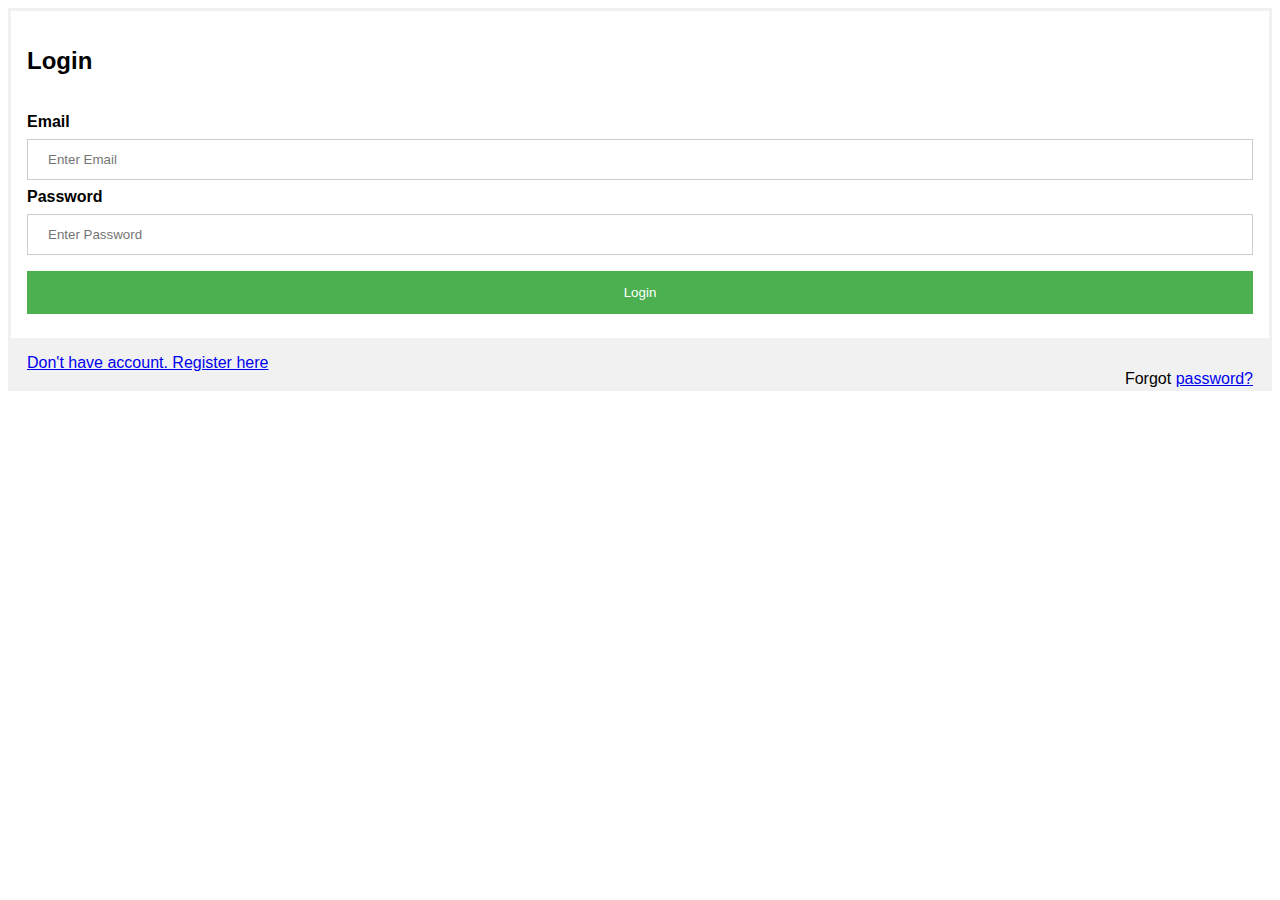
==== login.html @ 2e3eeee0 "login and register form created" ====
<!DOCTYPE html>
<html>
<head>
<meta name="viewport" content="width=device-width, initial-scale=1">
<style>
body {font-family: Arial, Helvetica, sans-serif;}
form {border: 3px solid #f1f1f1;}

input[type=email], input[type=password] {
  width: 100%;
  padding: 12px 20px;
  margin: 8px 0;
  display: inline-block;
  border: 1px solid #ccc;
  box-sizing: border-box;
}

button {
  background-color: #4CAF50;
  color: white;
  padding: 14px 20px;
  margin: 8px 0;
  border: none;
  cursor: pointer;
  width: 100%;
}

button:hover {
  opacity: 0.8;
}

.cancelbtn {
  width: auto;
  padding: 10px 18px;
  background-color: #f44336;
}

.imgcontainer {
  text-align: center;
  margin: 24px 0 12px 0;
}

img.avatar {
  width: 40%;
  border-radius: 50%;
}

.container {
  padding: 16px;
}

span.psw {
  float: right;
  padding-top: 16px;
}

/* Change styles for span and cancel button on extra small screens */
@media screen and (max-width: 300px) {
  span.psw {
     display: block;
     float: none;
  }
  .cancelbtn {
     width: 100%;
  }
}

</style>
</head>
<body>



<form action="/action_page.php" method="post">
  

  <div class="container">
    <h2>Login</h2> <br>
    <label for="uname"><b>Email</b></label>
    <input type="email" placeholder="Enter Email" name="email" required>

    <label for="psw"><b>Password</b></label>
    <input type="password" placeholder="Enter Password" name="psw" required>
        
    <button type="submit">Login</button>
    
  </div>

  <div class="container" style="background-color:#f1f1f1">
   <a href="http://">Don't have account. Register here</a>
    <span class="psw">Forgot <a href="#">password?</a></span>
  </div>
</form>
</body>
</html>
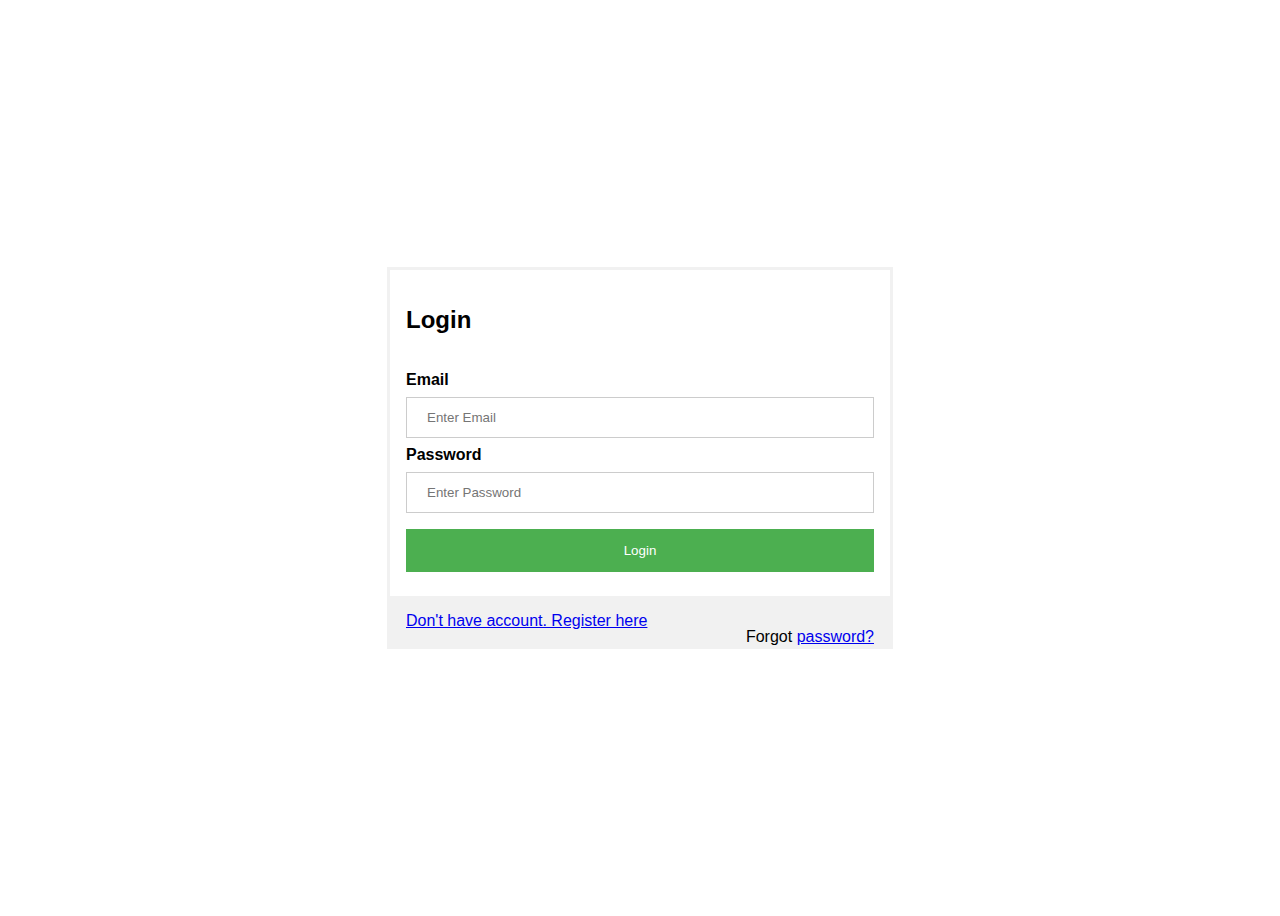
==== commit a532cd38: "changed" ====
--- a/login.html
+++ b/login.html
@@ -1,95 +1,109 @@
 <!DOCTYPE html>
 <html>
+
 <head>
-<meta name="viewport" content="width=device-width, initial-scale=1">
-<style>
-body {font-family: Arial, Helvetica, sans-serif;}
-form {border: 3px solid #f1f1f1;}
+  <meta name="viewport" content="width=device-width, initial-scale=1">
+  <style>
+    body {
+      font-family: Arial, Helvetica, sans-serif;
+      display: flex;
+      justify-content: center;
+      align-items: center;
+      min-height: 100vh;
+    }
 
-input[type=email], input[type=password] {
-  width: 100%;
-  padding: 12px 20px;
-  margin: 8px 0;
-  display: inline-block;
-  border: 1px solid #ccc;
-  box-sizing: border-box;
-}
+    form {
+      border: 3px solid #f1f1f1;
+      width: 500px;
+    }
 
-button {
-  background-color: #4CAF50;
-  color: white;
-  padding: 14px 20px;
-  margin: 8px 0;
-  border: none;
-  cursor: pointer;
-  width: 100%;
-}
+    input[type=email],
+    input[type=password] {
+      width: 100%;
+      padding: 12px 20px;
+      margin: 8px 0;
+      display: inline-block;
+      border: 1px solid #ccc;
+      box-sizing: border-box;
+    }
 
-button:hover {
-  opacity: 0.8;
-}
+    button {
+      background-color: #4CAF50;
+      color: white;
+      padding: 14px 20px;
+      margin: 8px 0;
+      border: none;
+      cursor: pointer;
+      width: 100%;
+    }
 
-.cancelbtn {
-  width: auto;
-  padding: 10px 18px;
-  background-color: #f44336;
-}
+    button:hover {
+      opacity: 0.8;
+    }
 
-.imgcontainer {
-  text-align: center;
-  margin: 24px 0 12px 0;
-}
+    .cancelbtn {
+      width: auto;
+      padding: 10px 18px;
+      background-color: #f44336;
+    }
 
-img.avatar {
-  width: 40%;
-  border-radius: 50%;
-}
+    .imgcontainer {
+      text-align: center;
+      margin: 24px 0 12px 0;
+    }
 
-.container {
-  padding: 16px;
-}
+    img.avatar {
+      width: 40%;
+      border-radius: 50%;
+    }
 
-span.psw {
-  float: right;
-  padding-top: 16px;
-}
+    .container {
+      padding: 16px;
+    }
 
-/* Change styles for span and cancel button on extra small screens */
-@media screen and (max-width: 300px) {
-  span.psw {
-     display: block;
-     float: none;
-  }
-  .cancelbtn {
-     width: 100%;
-  }
-}
+    span.psw {
+      float: right;
+      padding-top: 16px;
+    }
 
-</style>
+    /* Change styles for span and cancel button on extra small screens */
+    @media screen and (max-width: 300px) {
+      span.psw {
+        display: block;
+        float: none;
+      }
+
+      .cancelbtn {
+        width: 100%;
+      }
+    }
+  </style>
 </head>
+
 <body>
 
 
 
-<form action="/action_page.php" method="post">
-  
+  <form action="/action_page.php" method="post">
 
-  <div class="container">
-    <h2>Login</h2> <br>
-    <label for="uname"><b>Email</b></label>
-    <input type="email" placeholder="Enter Email" name="email" required>
 
-    <label for="psw"><b>Password</b></label>
-    <input type="password" placeholder="Enter Password" name="psw" required>
-        
-    <button type="submit">Login</button>
-    
-  </div>
+    <div class="container">
+      <h2>Login</h2> <br>
+      <label for="uname"><b>Email</b></label>
+      <input type="email" placeholder="Enter Email" name="email" required>
 
-  <div class="container" style="background-color:#f1f1f1">
-   <a href="http://">Don't have account. Register here</a>
-    <span class="psw">Forgot <a href="#">password?</a></span>
-  </div>
-</form>
+      <label for="psw"><b>Password</b></label>
+      <input type="password" placeholder="Enter Password" name="psw" required>
+
+      <button type="submit">Login</button>
+
+    </div>
+
+    <div class="container" style="background-color:#f1f1f1">
+      <a href="http://">Don't have account. Register here</a>
+      <span class="psw">Forgot <a href="#">password?</a></span>
+    </div>
+  </form>
 </body>
-</html>
+
+</html>